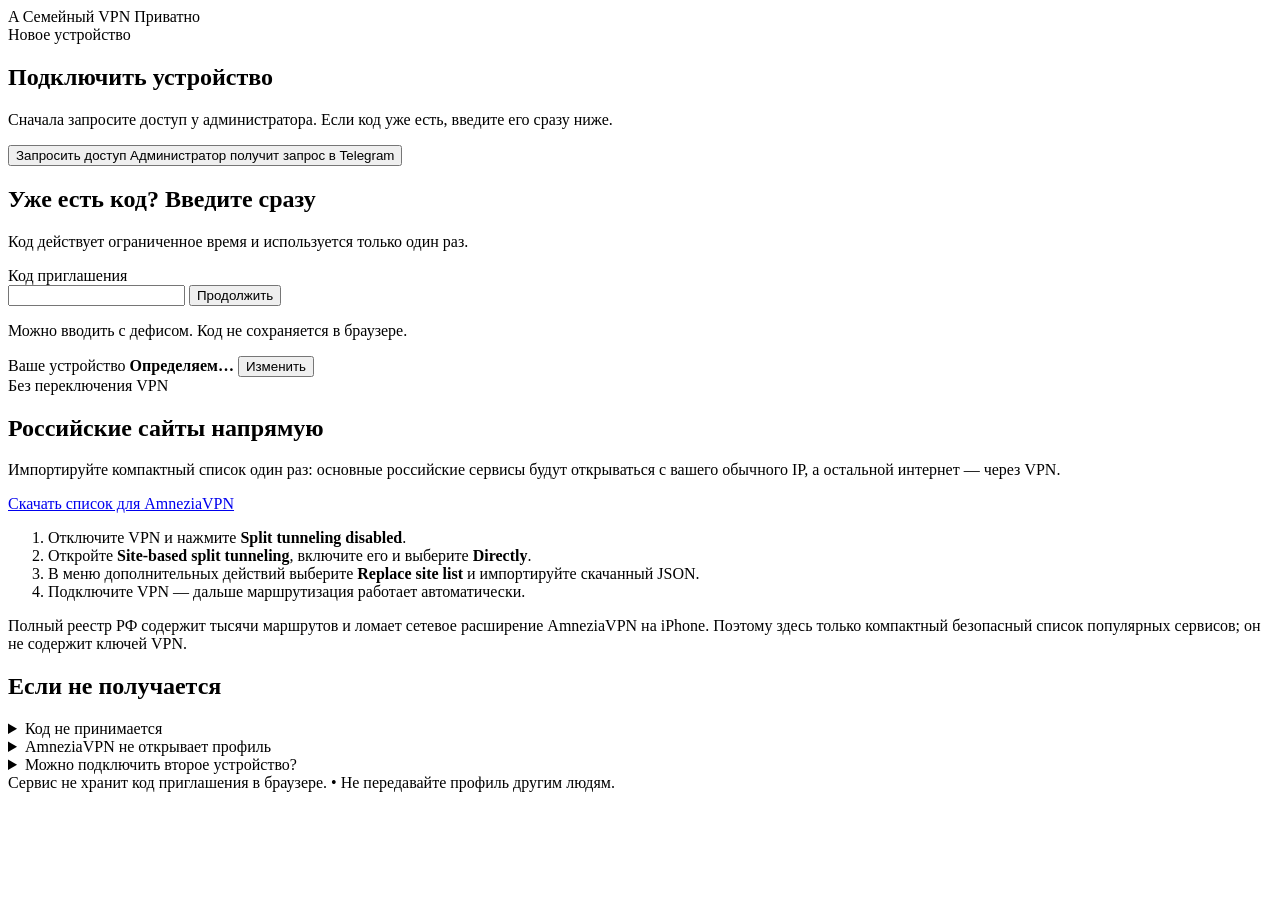
==== web/index.html @ c1b33ae1 "Add safe Russian direct-routing import" ====
<!doctype html>
<html lang="ru">
  <head>
    <meta charset="utf-8">
    <meta name="viewport" content="width=device-width, initial-scale=1">
    <meta name="color-scheme" content="light dark">
    <meta name="referrer" content="no-referrer">
    <meta http-equiv="Content-Security-Policy" content="default-src 'self'; img-src 'self' data:; style-src 'self'; script-src 'self'; connect-src 'self'; base-uri 'none'; form-action 'self'; frame-ancestors 'none'">
    <title>Семейный VPN — подключение устройства</title>
    <link rel="stylesheet" href="/assets/styles.css">
    <script src="/assets/app.js" defer></script>
  </head>
  <body>
    <main class="shell">
      <header class="brand" aria-label="Семейный VPN">
        <span class="brand__mark" aria-hidden="true">A</span>
        <span>Семейный VPN</span>
        <span class="privacy-pill">Приватно</span>
      </header>

      <section class="card" id="activation-panel" aria-labelledby="activation-title">
        <div class="eyebrow">Новое устройство</div>
        <h1 id="activation-title">Подключить устройство</h1>
        <p class="lead">Сначала запросите доступ у администратора. Если код уже есть, введите его сразу ниже.</p>

        <div class="primary-access">
          <button class="request-access-button" type="button" id="show-request-form" aria-expanded="false" aria-controls="access-request-panel">
            <span class="request-access-button__title">Запросить доступ</span>
            <span class="request-access-button__hint">Администратор получит запрос в Telegram</span>
          </button>
        </div>

        <section id="access-request-panel" class="request-panel" aria-labelledby="request-title" hidden>
          <h2 id="request-title">Запросить доступ</h2>
          <p class="hint">Укажите своё имя и устройство. Администратор получит сообщение в Telegram и сможет одобрить запрос в течение часа.</p>
          <form id="access-request-form" class="request-form" novalidate>
            <label for="request-name">Ваше имя
              <input id="request-name" name="request-name" type="text" autocomplete="name" maxlength="100" required>
            </label>
            <label for="request-device">Название устройства
              <input id="request-device" name="request-device" type="text" autocomplete="off" maxlength="100" placeholder="Например, iPhone 15" required>
            </label>
            <button class="primary" type="submit" id="request-submit">Отправить запрос</button>
          </form>
          <div id="request-status" class="status" role="status" aria-live="polite" hidden></div>
          <div id="approved-code-panel" class="secret-result" hidden>
            <span>Код подтверждения</span>
            <strong id="approved-code" class="secret-code"></strong>
            <div class="request-actions">
              <button class="secondary" type="button" id="copy-approved-code">Скопировать код</button>
              <button class="primary" type="button" id="use-approved-code">Подключить это устройство</button>
            </div>
            <p class="hint" id="approved-code-expiry"></p>
          </div>
        </section>

        <section class="code-access" aria-labelledby="code-access-title">
          <h2 id="code-access-title">Уже есть код? Введите сразу</h2>
          <p class="hint">Код действует ограниченное время и используется только один раз.</p>

          <form id="activation-form" novalidate>
            <label for="invite-code">Код приглашения</label>
            <div class="code-row">
              <input
                id="invite-code"
                name="invite-code"
                type="text"
                inputmode="text"
                autocomplete="one-time-code"
                autocapitalize="characters"
                spellcheck="false"
                minlength="4"
                maxlength="16"
                pattern="[A-Za-z0-9-]{4,16}"
                aria-describedby="code-hint"
                required
              >
              <button class="primary" type="submit" id="submit-button">Продолжить</button>
            </div>
            <p class="hint" id="code-hint">Можно вводить с дефисом. Код не сохраняется в браузере.</p>

            <div class="device-row">
              <span>Ваше устройство</span>
              <strong id="platform-label">Определяем…</strong>
              <button class="link-button" type="button" id="change-platform" aria-expanded="false" aria-controls="platform-picker">Изменить</button>
            </div>

            <fieldset id="platform-picker" class="platform-picker" hidden>
              <legend>Выберите платформу</legend>
              <div class="platform-grid">
                <label><input type="radio" name="platform" value="android"> Android</label>
                <label><input type="radio" name="platform" value="ios"> iPhone / iPad</label>
                <label><input type="radio" name="platform" value="windows"> Windows</label>
                <label><input type="radio" name="platform" value="macos"> macOS</label>
                <label><input type="radio" name="platform" value="linux"> Linux</label>
              </div>
            </fieldset>
          </form>

          <div id="status" class="status" role="status" aria-live="polite" hidden></div>
        </section>
      </section>

      <section class="card result" id="result-panel" tabindex="-1" aria-labelledby="result-title" hidden>
        <div class="success-mark" aria-hidden="true">✓</div>
        <div class="eyebrow">Приглашение принято</div>
        <h2 id="result-title">Профиль устройства готов</h2>
        <p id="result-message">Установите AmneziaVPN и импортируйте созданный профиль.</p>

        <div class="steps" aria-label="Инструкция по подключению">
          <div class="step">
            <span class="step__number">1</span>
            <div>
              <h3>Установите AmneziaVPN</h3>
              <p id="install-hint">Откройте официальный сайт и выберите версию для своей платформы.</p>
              <a class="secondary button" id="install-link" href="https://amnezia.org/downloads" rel="noreferrer noopener" target="_blank">Скачать AmneziaVPN</a>
            </div>
          </div>

          <div class="step">
            <span class="step__number">2</span>
            <div>
              <h3>Импортируйте профиль</h3>
              <p id="import-hint">Операционная система или приложение могут попросить подтверждение — это нормальная мера безопасности.</p>
              <button class="primary button" type="button" id="open-amnezia" hidden>Открыть в AmneziaVPN</button>
              <a class="secondary button" id="download-link" href="#" download hidden>Скачать конфигурацию</a>
            </div>
          </div>

          <div class="step qr-step" id="qr-step" hidden>
            <span class="step__number">3</span>
            <div>
              <h3>Или отсканируйте QR-код</h3>
              <p>Показывайте QR-код только на доверенном устройстве.</p>
              <img id="qr-image" width="220" height="220" alt="QR-код для импорта VPN-профиля">
            </div>
          </div>
        </div>

        <aside class="notice">
          <strong>Важно</strong>
          <span>Не пересылайте конфигурацию другим людям. Для каждого устройства нужен отдельный профиль.</span>
        </aside>
      </section>

      <section class="card routing" aria-labelledby="routing-title">
        <div class="eyebrow">Без переключения VPN</div>
        <h2 id="routing-title">Российские сайты напрямую</h2>
        <p class="lead">Импортируйте компактный список один раз: основные российские сервисы будут открываться с вашего обычного IP, а остальной интернет — через VPN.</p>
        <a class="primary button routing-download" href="/ru-direct.json" download="amnezia-ru-direct.json">Скачать список для AmneziaVPN</a>
        <ol class="routing-steps">
          <li>Отключите VPN и нажмите <strong>Split tunneling disabled</strong>.</li>
          <li>Откройте <strong>Site-based split tunneling</strong>, включите его и выберите <strong>Directly</strong>.</li>
          <li>В меню дополнительных действий выберите <strong>Replace site list</strong> и импортируйте скачанный JSON.</li>
          <li>Подключите VPN — дальше маршрутизация работает автоматически.</li>
        </ol>
        <aside class="routing-note">Полный реестр РФ содержит тысячи маршрутов и ломает сетевое расширение AmneziaVPN на iPhone. Поэтому здесь только компактный безопасный список популярных сервисов; он не содержит ключей VPN.</aside>
      </section>

      <section class="card help" aria-labelledby="help-title">
        <h2 id="help-title">Если не получается</h2>
        <details>
          <summary>Код не принимается</summary>
          <p>Проверьте символы и дефисы. Код мог истечь или уже использоваться — попросите администратора создать новый.</p>
        </details>
        <details>
          <summary>AmneziaVPN не открывает профиль</summary>
          <p>Скачайте конфигурацию, затем в AmneziaVPN выберите импорт из файла или отсканируйте QR-код с другого устройства.</p>
        </details>
        <details>
          <summary>Можно подключить второе устройство?</summary>
          <p>Нет. Для одного имени разрешено одно активное устройство. Чтобы подключить другое, администратор сначала отзывает прежнее.</p>
        </details>
      </section>

      <footer>
        <span>Сервис не хранит код приглашения в браузере.</span>
        <span aria-hidden="true">•</span>
        <span>Не передавайте профиль другим людям.</span>
      </footer>
    </main>
    <noscript>Для безопасной активации профиля включите JavaScript в браузере.</noscript>
  </body>
</html>
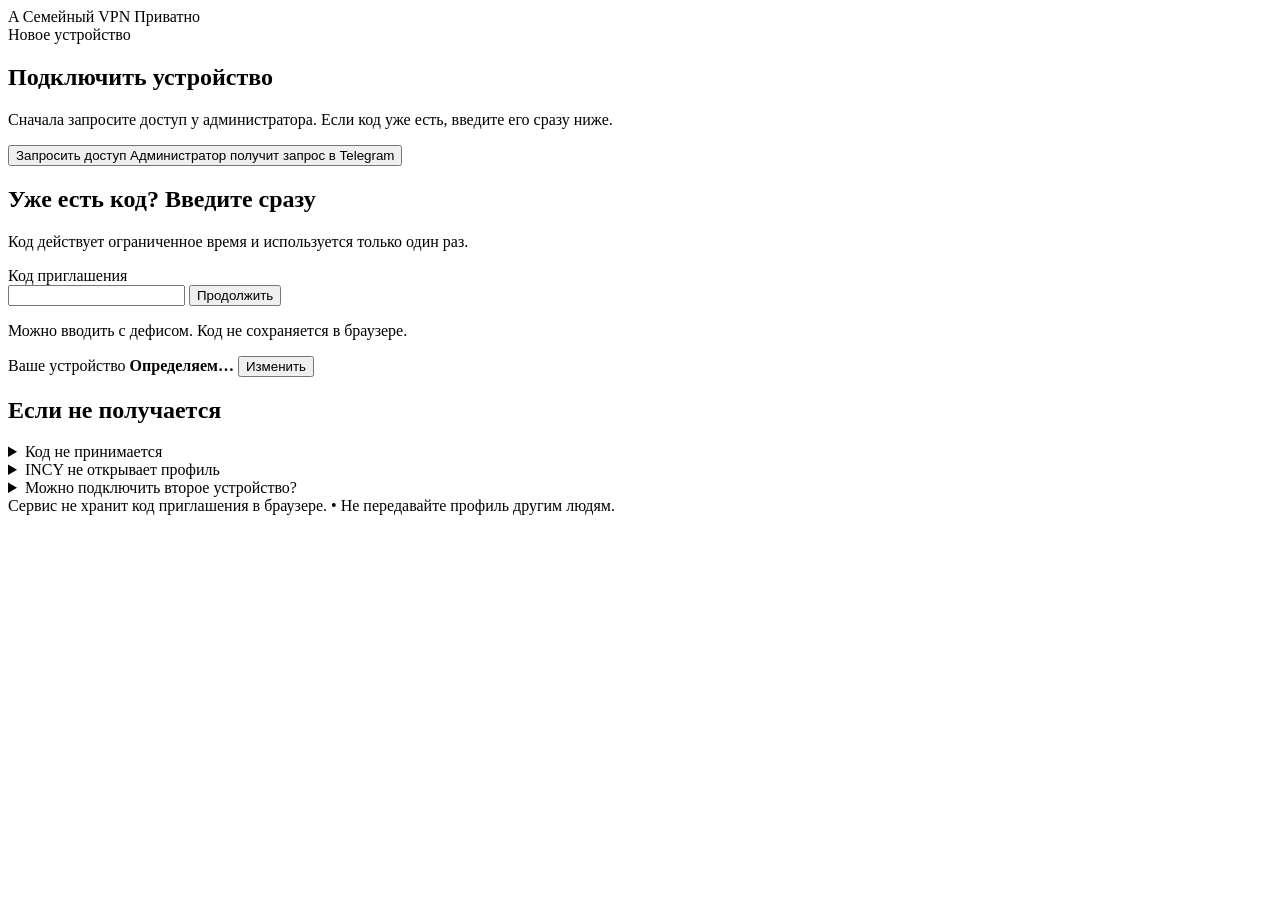
==== commit e5179125: "Rebuild INCY VLESS Reality stack from scratch" ====
--- a/web/index.html
+++ b/web/index.html
@@ -105,15 +105,15 @@
         <div class="success-mark" aria-hidden="true">✓</div>
         <div class="eyebrow">Приглашение принято</div>
         <h2 id="result-title">Профиль устройства готов</h2>
-        <p id="result-message">Установите AmneziaVPN и импортируйте созданный профиль.</p>
+        <p id="result-message">Установите INCY и импортируйте созданный профиль.</p>
 
         <div class="steps" aria-label="Инструкция по подключению">
           <div class="step">
             <span class="step__number">1</span>
             <div>
-              <h3>Установите AmneziaVPN</h3>
+              <h3>Установите INCY</h3>
               <p id="install-hint">Откройте официальный сайт и выберите версию для своей платформы.</p>
-              <a class="secondary button" id="install-link" href="https://amnezia.org/downloads" rel="noreferrer noopener" target="_blank">Скачать AmneziaVPN</a>
+              <a class="secondary button" id="install-link" href="https://incy.cc/" rel="noreferrer noopener" target="_blank">Официальный сайт INCY</a>
             </div>
           </div>
 
@@ -122,8 +122,9 @@
             <div>
               <h3>Импортируйте профиль</h3>
               <p id="import-hint">Операционная система или приложение могут попросить подтверждение — это нормальная мера безопасности.</p>
-              <button class="primary button" type="button" id="open-amnezia" hidden>Открыть в AmneziaVPN</button>
+              <button class="primary button" type="button" id="import-button" hidden>Открыть в INCY</button>
               <a class="secondary button" id="download-link" href="#" download hidden>Скачать конфигурацию</a>
+              <button class="secondary button" type="button" id="copy-link-button" hidden>Скопировать ссылку импорта</button>
             </div>
           </div>
 
@@ -141,20 +142,9 @@
           <strong>Важно</strong>
           <span>Не пересылайте конфигурацию другим людям. Для каждого устройства нужен отдельный профиль.</span>
         </aside>
-      </section>
-
-      <section class="card routing" aria-labelledby="routing-title">
-        <div class="eyebrow">Без переключения VPN</div>
-        <h2 id="routing-title">Российские сайты напрямую</h2>
-        <p class="lead">Импортируйте компактный список один раз: основные российские сервисы будут открываться с вашего обычного IP, а остальной интернет — через VPN.</p>
-        <a class="primary button routing-download" href="/ru-direct.json" download="amnezia-ru-direct.json">Скачать список для AmneziaVPN</a>
-        <ol class="routing-steps">
-          <li>Отключите VPN и нажмите <strong>Split tunneling disabled</strong>.</li>
-          <li>Откройте <strong>Site-based split tunneling</strong>, включите его и выберите <strong>Directly</strong>.</li>
-          <li>В меню дополнительных действий выберите <strong>Replace site list</strong> и импортируйте скачанный JSON.</li>
-          <li>Подключите VPN — дальше маршрутизация работает автоматически.</li>
-        </ol>
-        <aside class="routing-note">Полный реестр РФ содержит тысячи маршрутов и ломает сетевое расширение AmneziaVPN на iPhone. Поэтому здесь только компактный безопасный список популярных сервисов; он не содержит ключей VPN.</aside>
+        <aside class="routing-note" id="routing-note" hidden>
+          Российские сайты и локальная сеть настроены на прямое подключение с вашего устройства; остальной трафик идёт через VPN. Не меняйте профиль маршрутизации INCY без необходимости.
+        </aside>
       </section>
 
       <section class="card help" aria-labelledby="help-title">
@@ -164,8 +154,8 @@
           <p>Проверьте символы и дефисы. Код мог истечь или уже использоваться — попросите администратора создать новый.</p>
         </details>
         <details>
-          <summary>AmneziaVPN не открывает профиль</summary>
-          <p>Скачайте конфигурацию, затем в AmneziaVPN выберите импорт из файла или отсканируйте QR-код с другого устройства.</p>
+          <summary>INCY не открывает профиль</summary>
+          <p>Сначала установите актуальную версию INCY. На iPhone, iPad и компьютерах импорт может потребовать отдельного подтверждения.</p>
         </details>
         <details>
           <summary>Можно подключить второе устройство?</summary>
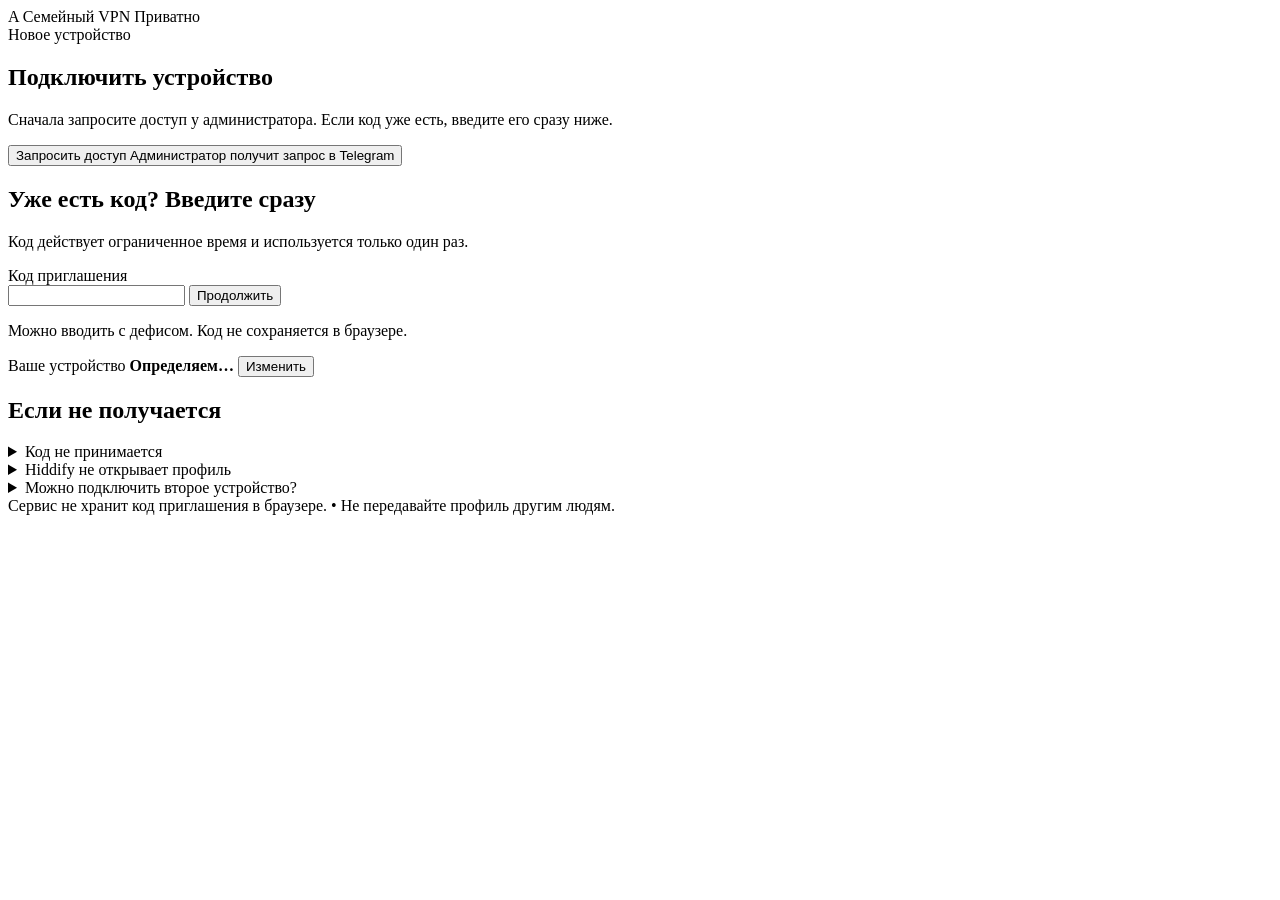
==== commit 80aace0d: "Rebuild VPN for Hiddify dual-edge failover" ====
--- a/web/index.html
+++ b/web/index.html
@@ -105,15 +105,15 @@
         <div class="success-mark" aria-hidden="true">✓</div>
         <div class="eyebrow">Приглашение принято</div>
         <h2 id="result-title">Профиль устройства готов</h2>
-        <p id="result-message">Установите INCY и импортируйте созданный профиль.</p>
+        <p id="result-message">Установите Hiddify и импортируйте созданный профиль.</p>
 
         <div class="steps" aria-label="Инструкция по подключению">
           <div class="step">
             <span class="step__number">1</span>
             <div>
-              <h3>Установите INCY</h3>
+              <h3>Установите Hiddify</h3>
               <p id="install-hint">Откройте официальный сайт и выберите версию для своей платформы.</p>
-              <a class="secondary button" id="install-link" href="https://incy.cc/" rel="noreferrer noopener" target="_blank">Официальный сайт INCY</a>
+              <a class="secondary button" id="install-link" href="https://hiddify.com/app/" rel="noreferrer noopener" target="_blank">Скачать Hiddify</a>
             </div>
           </div>
 
@@ -122,7 +122,7 @@
             <div>
               <h3>Импортируйте профиль</h3>
               <p id="import-hint">Операционная система или приложение могут попросить подтверждение — это нормальная мера безопасности.</p>
-              <button class="primary button" type="button" id="import-button" hidden>Открыть в INCY</button>
+              <button class="primary button" type="button" id="import-button" hidden>Открыть в Hiddify</button>
               <a class="secondary button" id="download-link" href="#" download hidden>Скачать конфигурацию</a>
               <button class="secondary button" type="button" id="copy-link-button" hidden>Скопировать ссылку импорта</button>
             </div>
@@ -143,7 +143,7 @@
           <span>Не пересылайте конфигурацию другим людям. Для каждого устройства нужен отдельный профиль.</span>
         </aside>
         <aside class="routing-note" id="routing-note" hidden>
-          Российские сайты и локальная сеть настроены на прямое подключение с вашего устройства; остальной трафик идёт через VPN. Не меняйте профиль маршрутизации INCY без необходимости.
+          Российские сайты и локальная сеть настроены на прямое подключение с вашего устройства; остальной трафик идёт через автоматически выбранный VPN-сервер.
         </aside>
       </section>
 
@@ -154,8 +154,8 @@
           <p>Проверьте символы и дефисы. Код мог истечь или уже использоваться — попросите администратора создать новый.</p>
         </details>
         <details>
-          <summary>INCY не открывает профиль</summary>
-          <p>Сначала установите актуальную версию INCY. На iPhone, iPad и компьютерах импорт может потребовать отдельного подтверждения.</p>
+          <summary>Hiddify не открывает профиль</summary>
+          <p>Сначала установите актуальную версию Hiddify. Если кнопка не сработала, скачайте конфигурацию или отсканируйте QR-код.</p>
         </details>
         <details>
           <summary>Можно подключить второе устройство?</summary>
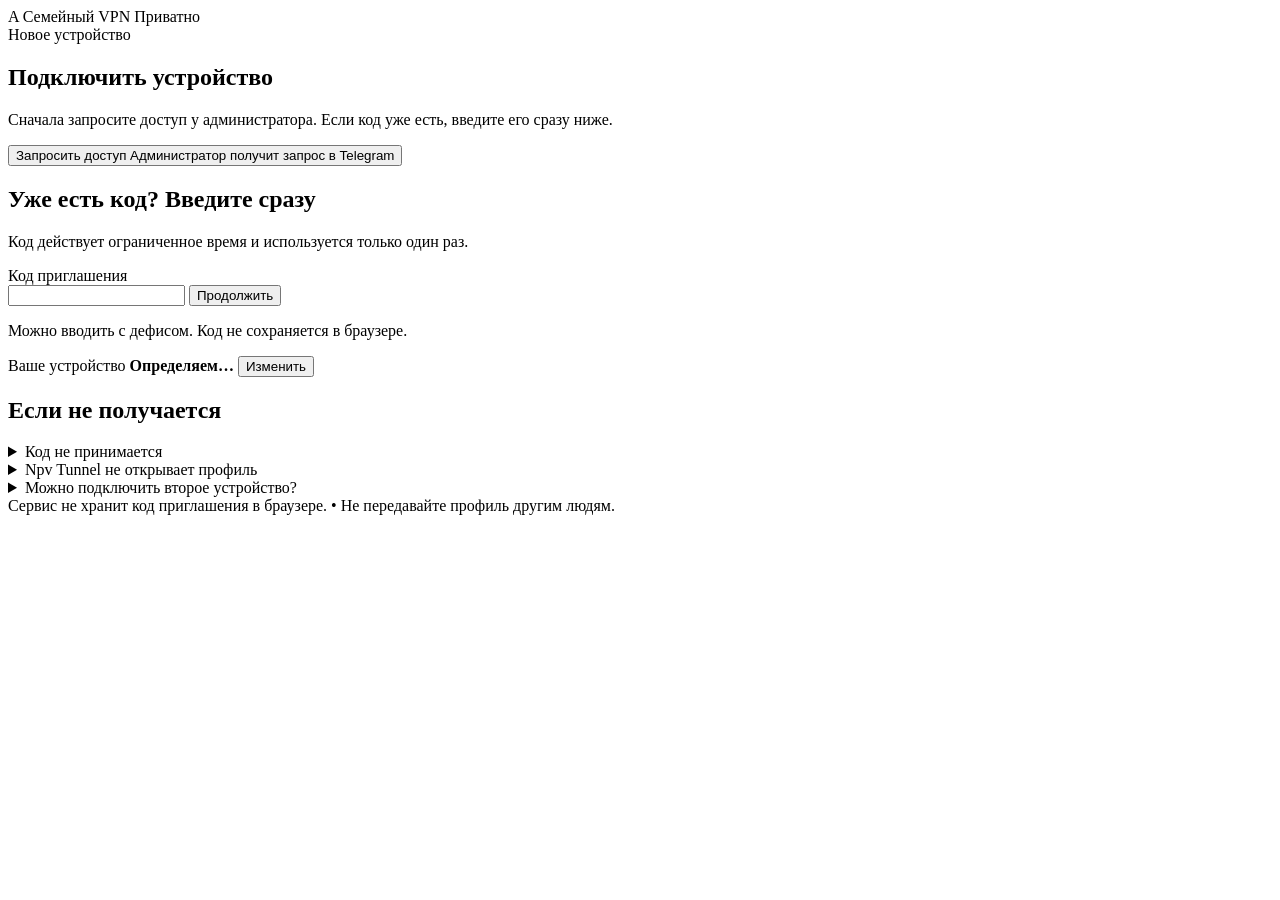
==== commit 8df4373e: "Use region-available VPN clients" ====
--- a/web/index.html
+++ b/web/index.html
@@ -105,15 +105,15 @@
         <div class="success-mark" aria-hidden="true">✓</div>
         <div class="eyebrow">Приглашение принято</div>
         <h2 id="result-title">Профиль устройства готов</h2>
-        <p id="result-message">Установите Hiddify и импортируйте созданный профиль.</p>
+        <p id="result-message">Установите Npv Tunnel и импортируйте созданный профиль.</p>
 
         <div class="steps" aria-label="Инструкция по подключению">
           <div class="step">
             <span class="step__number">1</span>
             <div>
-              <h3>Установите Hiddify</h3>
-              <p id="install-hint">Откройте официальный сайт и выберите версию для своей платформы.</p>
-              <a class="secondary button" id="install-link" href="https://hiddify.com/app/" rel="noreferrer noopener" target="_blank">Скачать Hiddify</a>
+              <h3 id="install-title">Установите Npv Tunnel</h3>
+              <p id="install-hint">Приложение доступно в российском App Store.</p>
+              <a class="secondary button" id="install-link" href="https://apps.apple.com/ru/app/npv-tunnel/id1629465476" rel="noreferrer noopener" target="_blank">Открыть в App Store</a>
             </div>
           </div>
 
@@ -122,7 +122,7 @@
             <div>
               <h3>Импортируйте профиль</h3>
               <p id="import-hint">Операционная система или приложение могут попросить подтверждение — это нормальная мера безопасности.</p>
-              <button class="primary button" type="button" id="import-button" hidden>Открыть в Hiddify</button>
+              <button class="primary button" type="button" id="import-button" hidden>Открыть в Npv Tunnel</button>
               <a class="secondary button" id="download-link" href="#" download hidden>Скачать конфигурацию</a>
               <button class="secondary button" type="button" id="copy-link-button" hidden>Скопировать ссылку импорта</button>
             </div>
@@ -154,8 +154,8 @@
           <p>Проверьте символы и дефисы. Код мог истечь или уже использоваться — попросите администратора создать новый.</p>
         </details>
         <details>
-          <summary>Hiddify не открывает профиль</summary>
-          <p>Сначала установите актуальную версию Hiddify. Если кнопка не сработала, скачайте конфигурацию или отсканируйте QR-код.</p>
+          <summary>Npv Tunnel не открывает профиль</summary>
+          <p>Сначала установите актуальную версию Npv Tunnel. Если кнопка не сработала, скачайте конфигурацию или отсканируйте QR-код.</p>
         </details>
         <details>
           <summary>Можно подключить второе устройство?</summary>
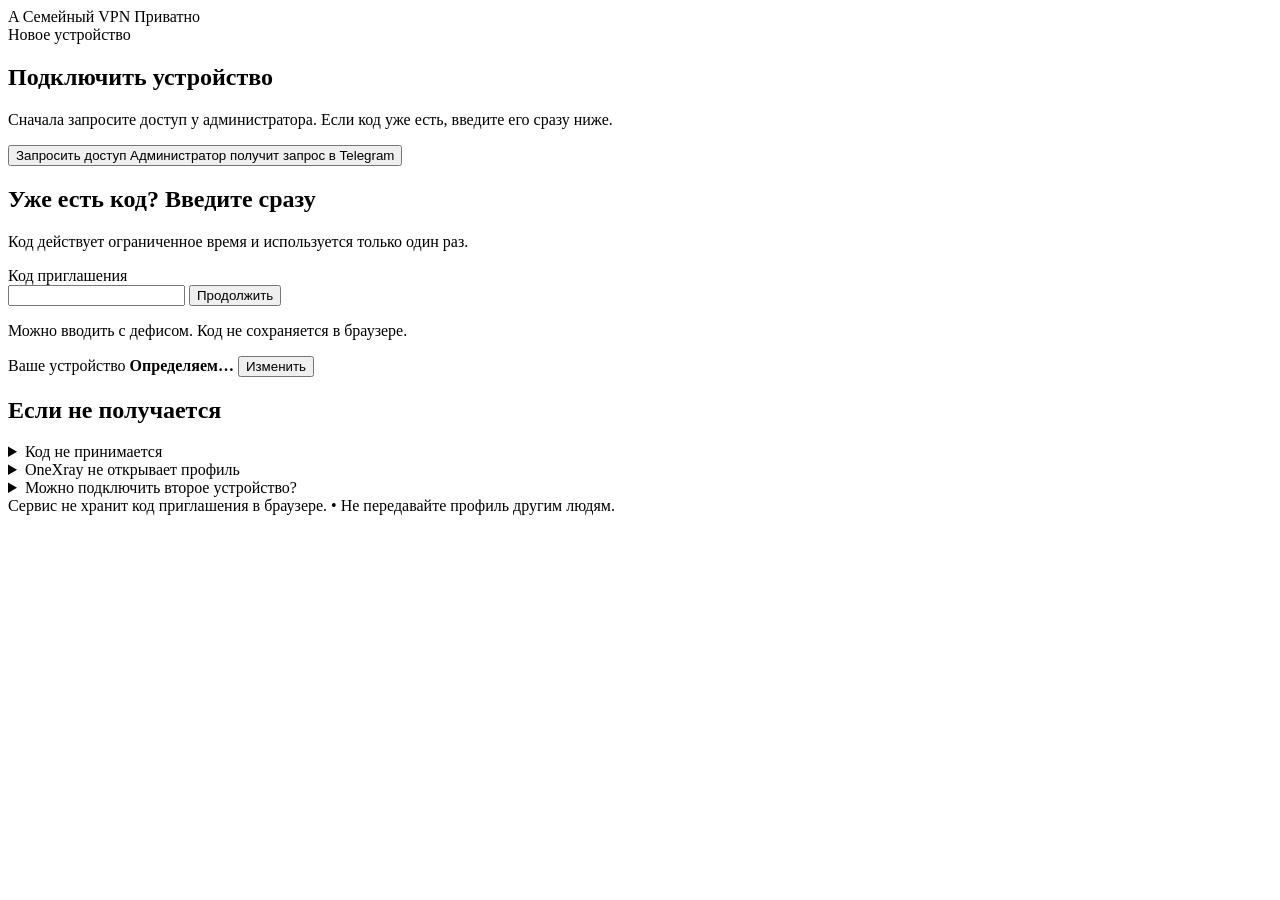
==== commit 2811be3d: "Use OneXray for full provider profiles" ====
--- a/web/index.html
+++ b/web/index.html
@@ -105,15 +105,15 @@
         <div class="success-mark" aria-hidden="true">✓</div>
         <div class="eyebrow">Приглашение принято</div>
         <h2 id="result-title">Профиль устройства готов</h2>
-        <p id="result-message">Установите Npv Tunnel и импортируйте созданный профиль.</p>
+        <p id="result-message">Установите OneXray и импортируйте созданный профиль.</p>
 
         <div class="steps" aria-label="Инструкция по подключению">
           <div class="step">
             <span class="step__number">1</span>
             <div>
-              <h3 id="install-title">Установите Npv Tunnel</h3>
+              <h3 id="install-title">Установите OneXray</h3>
               <p id="install-hint">Приложение доступно в российском App Store.</p>
-              <a class="secondary button" id="install-link" href="https://apps.apple.com/ru/app/npv-tunnel/id1629465476" rel="noreferrer noopener" target="_blank">Открыть в App Store</a>
+              <a class="secondary button" id="install-link" href="https://apps.apple.com/ru/app/onexray/id6745748773" rel="noreferrer noopener" target="_blank">Открыть в App Store</a>
             </div>
           </div>
 
@@ -122,9 +122,9 @@
             <div>
               <h3>Импортируйте профиль</h3>
               <p id="import-hint">Операционная система или приложение могут попросить подтверждение — это нормальная мера безопасности.</p>
-              <button class="primary button" type="button" id="import-button" hidden>Открыть в Npv Tunnel</button>
+              <button class="primary button" type="button" id="import-button" hidden>Открыть в OneXray</button>
               <a class="secondary button" id="download-link" href="#" download hidden>Скачать конфигурацию</a>
-              <button class="secondary button" type="button" id="copy-link-button" hidden>Скопировать ссылку импорта</button>
+              <button class="secondary button" type="button" id="copy-link-button" hidden>Скопировать ссылку подписки</button>
             </div>
           </div>
 
@@ -154,8 +154,8 @@
           <p>Проверьте символы и дефисы. Код мог истечь или уже использоваться — попросите администратора создать новый.</p>
         </details>
         <details>
-          <summary>Npv Tunnel не открывает профиль</summary>
-          <p>Сначала установите актуальную версию Npv Tunnel. Если кнопка не сработала, скачайте конфигурацию или отсканируйте QR-код.</p>
+          <summary>OneXray не открывает профиль</summary>
+          <p>Сначала установите актуальную версию OneXray. Если кнопка не сработала: скопируйте ссылку подписки, откройте «Серверы и подписки» → добавить HTTPS-подписку и вставьте её.</p>
         </details>
         <details>
           <summary>Можно подключить второе устройство?</summary>
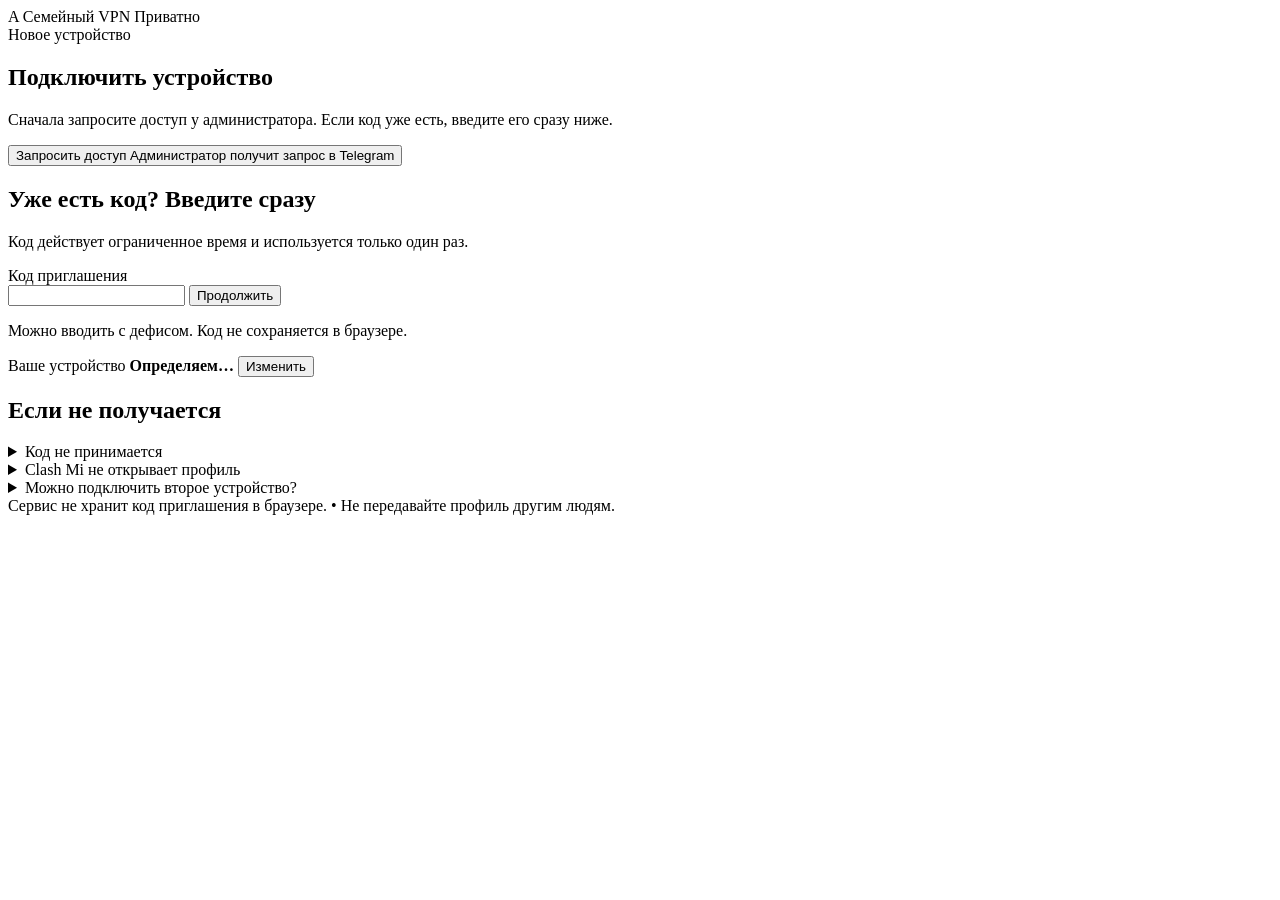
==== commit a8344f62: "Switch client profiles to Clash Mi" ====
--- a/web/index.html
+++ b/web/index.html
@@ -102,18 +102,22 @@
       </section>
 
       <section class="card result" id="result-panel" tabindex="-1" aria-labelledby="result-title" hidden>
-        <div class="success-mark" aria-hidden="true">✓</div>
-        <div class="eyebrow">Приглашение принято</div>
-        <h2 id="result-title">Профиль устройства готов</h2>
-        <p id="result-message">Установите OneXray и импортируйте созданный профиль.</p>
+        <div class="result-heading">
+          <div>
+            <div class="eyebrow">Приглашение принято</div>
+            <h2 id="result-title">Профиль устройства готов</h2>
+          </div>
+          <div class="success-mark" aria-hidden="true">✓</div>
+        </div>
+        <p id="result-message">Установите Clash Mi и импортируйте созданный профиль.</p>
 
         <div class="steps" aria-label="Инструкция по подключению">
           <div class="step">
             <span class="step__number">1</span>
             <div>
-              <h3 id="install-title">Установите OneXray</h3>
+              <h3 id="install-title">Установите Clash Mi</h3>
               <p id="install-hint">Приложение доступно в российском App Store.</p>
-              <a class="secondary button" id="install-link" href="https://apps.apple.com/ru/app/onexray/id6745748773" rel="noreferrer noopener" target="_blank">Открыть в App Store</a>
+              <a class="secondary button" id="install-link" href="https://apps.apple.com/ru/app/clash-mi/id6744321968" rel="noreferrer noopener" target="_blank">Открыть в App Store</a>
             </div>
           </div>
 
@@ -122,7 +126,7 @@
             <div>
               <h3>Импортируйте профиль</h3>
               <p id="import-hint">Операционная система или приложение могут попросить подтверждение — это нормальная мера безопасности.</p>
-              <button class="primary button" type="button" id="import-button" hidden>Открыть в OneXray</button>
+              <button class="primary button" type="button" id="import-button" hidden>Открыть в Clash Mi</button>
               <a class="secondary button" id="download-link" href="#" download hidden>Скачать конфигурацию</a>
               <button class="secondary button" type="button" id="copy-link-button" hidden>Скопировать ссылку подписки</button>
             </div>
@@ -154,8 +158,8 @@
           <p>Проверьте символы и дефисы. Код мог истечь или уже использоваться — попросите администратора создать новый.</p>
         </details>
         <details>
-          <summary>OneXray не открывает профиль</summary>
-          <p>Сначала установите актуальную версию OneXray. Если кнопка не сработала: скопируйте ссылку подписки, откройте «Серверы и подписки» → добавить HTTPS-подписку и вставьте её.</p>
+          <summary>Clash Mi не открывает профиль</summary>
+          <p>Сначала установите актуальную версию Clash Mi. Если кнопка не сработала: скопируйте ссылку подписки, нажмите в приложении «+» → добавить профиль по URL и вставьте её.</p>
         </details>
         <details>
           <summary>Можно подключить второе устройство?</summary>
